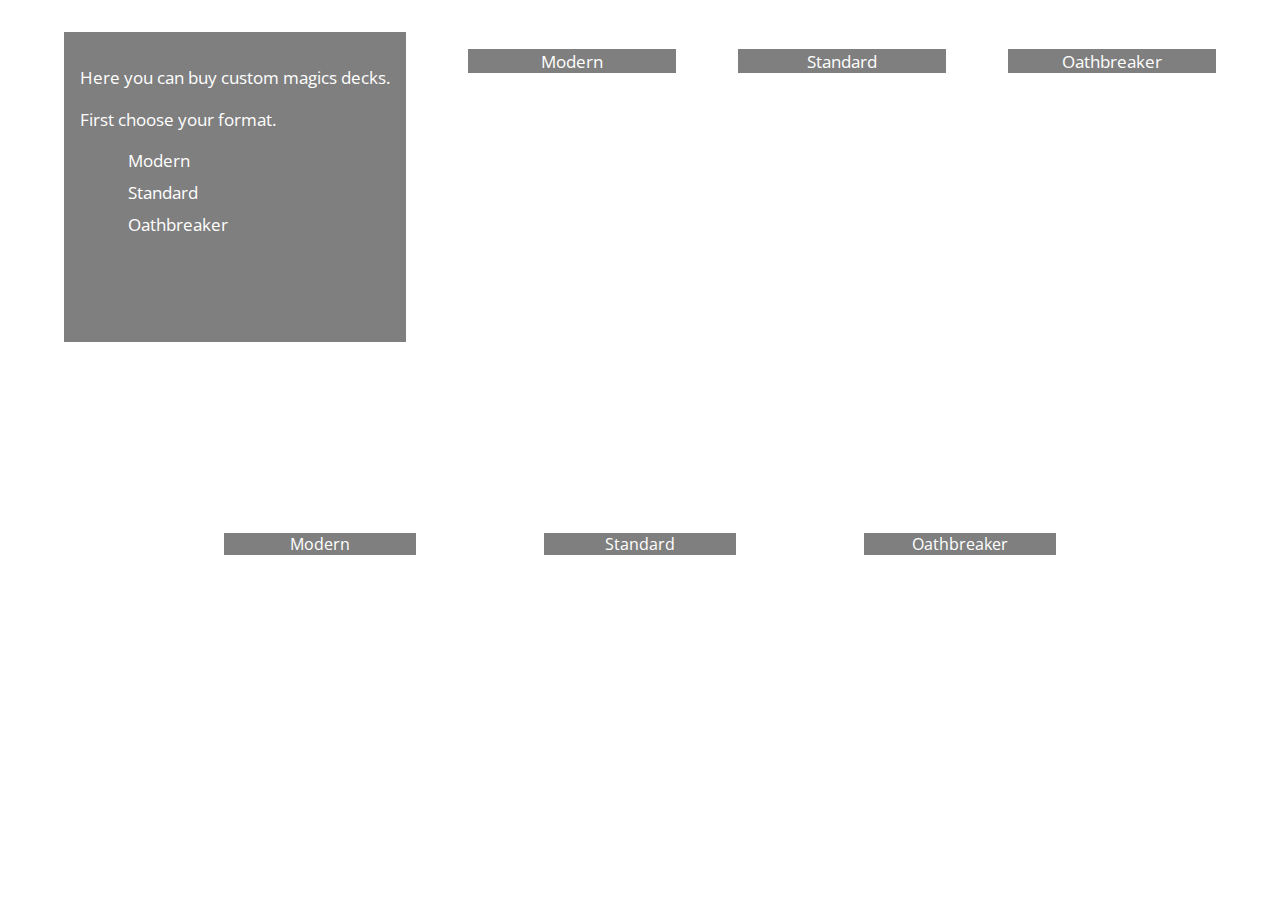
==== index.html @ a97e27b1 "initialize repository" ====
<!DOCTYPE html>
<html lang="en">

<head>
    <meta charset="UTF-8">
    <meta name="viewport" content="width=device-width, initial-scale=1.0">
    <meta http-equiv="X-UA-Compatible" content="ie=edge">
    <link rel="stylesheet" href="landing.css">
    <link href="https://fonts.googleapis.com/css?family=Open+Sans:600&display=swap" rel="stylesheet">
    <title>Custom Decks</title>
</head>

<body>
    <header>
        <div class="idek">
            <p>
                Here you can buy custom magics decks.
            </p>
            <p>
                First choose your format.
            </p>
            <ul>
                <li>Modern</li>
                <li>Standard</li>
                <li>Oathbreaker</li>
            </ul>
        </div>
        <div class="format">
            <p class="dark-bg">
                Modern
            </p>
            <p>
                Most freedom in making deck, wider range of sets to choose from, not limited to current cards,
                broken-combo city.
            </p>
        </div>
        <div class="format">
            <p class="dark-bg">
                Standard
            </p>
            <p>
                Most common tournament format, cards constantly rotating in and out due to having to use cards from
                latest 3 sets.
            </p>
        </div>
        <div class="format">
            <p class="dark-bg">
                Oathbreaker
            </p>
            <p>
                Casual commander format spinoff, 1 commander + 60 card deck, no duplicate cards, revised banlist.
            </p>
        </div>
    </header>
    <main>
        <a href="modern.html">
            <div class="format-card">
                <div class="preview">
                    <p class="dark-bg">Modern</p>
                </div>
                <div class="desc">
                    <ul>
                        <li>
                            <p>
                                Price Range: $40 to $1000+
                            </p>
                        </li>
                        <li>
                            <p>
                                Common play style: Casual
                            </p>
                        </li>
                        <li>
                            <p>
                                Freedom of Design: Most Loose
                            </p>
                        </li>
                        <li>
                            <p>
                                Difficulty: Broken
                            </p>
                        </li>
                    </ul>
                </div>
            </div>
        </a>
        <a href="standard.html">
            <div class="format-card">
                <div class="preview">
                    <p class="dark-bg">Standard</p>
                </div>
                <div class="desc">
                    <ul>
                        <li>
                            <p>
                                Price Range: 40$ to $300+
                            </p>
                        </li>
                        <li>
                            <p>
                                Common play style: Competitive
                            </p>
                        </li>
                        <li>
                            <p>
                                Freedom of Design: Most Strict
                            </p>
                        </li>
                        <li>
                            <p>
                                Difficulty: Moderate
                            </p>
                        </li>
                    </ul>
                </div>
            </div>
        </a>
        <a href="oathbreaker.html">
            <div class="format-card">
                <div class="preview">
                    <p class="dark-bg">Oathbreaker</p>
                </div>
                <div class="desc">
                    <ul>
                        <li>
                            <p>
                                Price Range: $50 to $500+
                            </p>
                        </li>
                        <li>
                            <p>
                                Common Play Area: Casual / Widespread
                            </p>
                        </li>
                        <li>
                            <p>
                                Freedom of Design: Very Loose
                            </p>
                        </li>
                        <li>
                            <p>
                                Difficulty: Roll a Die
                            </p>
                        </li>
                    </ul>
                </div>
            </div>

        </a>
    </main>
</body>

</html>
---- landing.css ----
body {
    width: 100vw;
    height: 100vh;
    margin: 0;
    display: flex;
    flex-direction: column;
    align-items: center;
    font-size: 10pt;
    background-image: url(https://gatherer.wizards.com/Images/background/Gray_Patterned_BG.jpg);
    font-family: 'Open Sans', sans-serif;
    color: white;

}

header {
    /* border: 1px solid black; */
    width: 90%;
    height: 40%;
    display: flex;
    justify-content: space-between;
    padding: 1rem;
    margin-top: 1rem;
    font-size: 13pt;
}

header > div > ul > li {
    margin: .5rem;
    list-style: none;
}

main {
    display: flex;
    justify-content: space-evenly;
    width: 85%;
    align-items: center;
    height: 70%;
}

a {
    text-decoration: none;
    color: white;
}

.idek {
    background-color: rgba(0, 0, 0, .5);
    padding: 1rem;
}

.dark-bg {
    background-color: rgba(0, 0, 0, .5);
}

.format {
    width: 13rem;
    height: 13rem;
    /* border: 1px solid black; */
    text-align: center;

}

.format-card {
    height: 12rem;
    width: 12rem;
    /* border: 1px solid black; */
    transition: ease-in 50ms;
    display: flex;
    flex-direction: column;
    padding: 0;
}

.format-card:hover {
    transform: scale(1.9);
    margin: 0rem 5rem;
}

.format-card > div > p {
    margin: 0;
    font-size: 12pt;
}

.preview {
    max-width: 100%;
    max-height: 10%;
    /* border-bottom: solid 1px black; */
    text-align: center;
}

.desc {
    max-width: 100%;
    height: 90%;
    text-align: center;
    margin: 1rem .25rem 1rem .5rem;
    padding: 0;
}

.desc > ul {
    padding: 0;
}

.desc > ul > li {
    list-style: none;
}
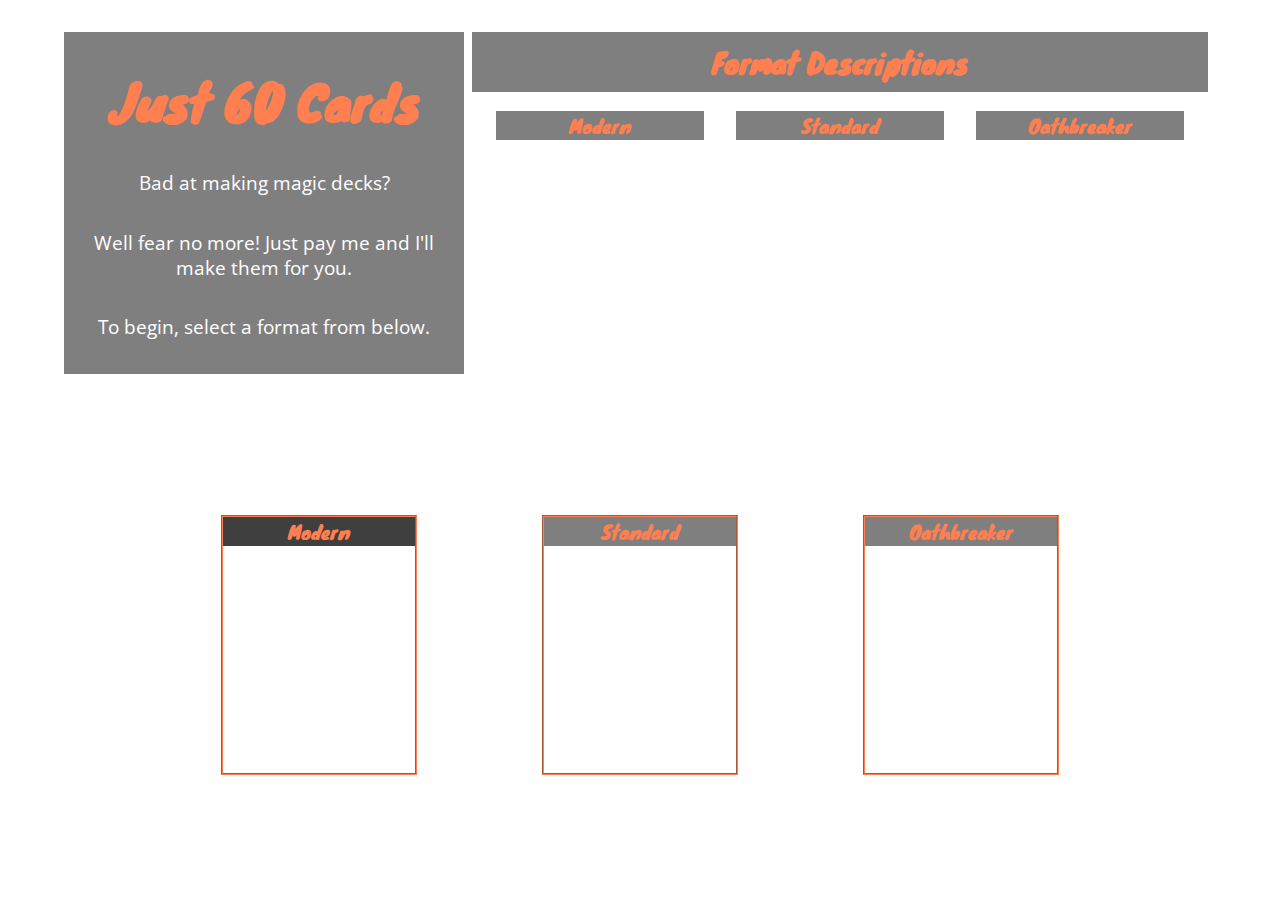
==== commit bd6b8267: "made design changes to landing" ====
--- a/index.html
+++ b/index.html
@@ -7,55 +7,76 @@
     <meta http-equiv="X-UA-Compatible" content="ie=edge">
     <link rel="stylesheet" href="landing.css">
     <link href="https://fonts.googleapis.com/css?family=Open+Sans:600&display=swap" rel="stylesheet">
+    <link href="https://fonts.googleapis.com/css?family=Caveat+Brush|Knewave&display=swap" rel="stylesheet">
     <title>Custom Decks</title>
 </head>
 
 <body>
     <header>
         <div class="idek">
+            <h1>
+                Just 60 Cards
+            </h1>
             <p>
-                Here you can buy custom magics decks.
+                Bad at making magic decks?
             </p>
             <p>
-                First choose your format.
-            </p>
-            <ul>
-                <li>Modern</li>
-                <li>Standard</li>
-                <li>Oathbreaker</li>
-            </ul>
-        </div>
-        <div class="format">
-            <p class="dark-bg">
-                Modern
+                Well fear no more! Just pay me and I'll make them for you.
             </p>
             <p>
-                Most freedom in making deck, wider range of sets to choose from, not limited to current cards,
-                broken-combo city.
+                To begin, select a format from below.
             </p>
+
+            <!-- <p>
+                Questions?
+            </p>
+            <a href="about.html">
+                <button id="about">
+                    Answers!
+                </button>
+            </a> -->
+
         </div>
-        <div class="format">
-            <p class="dark-bg">
-                Standard
-            </p>
-            <p>
-                Most common tournament format, cards constantly rotating in and out due to having to use cards from
-                latest 3 sets.
-            </p>
-        </div>
-        <div class="format">
-            <p class="dark-bg">
-                Oathbreaker
-            </p>
-            <p>
-                Casual commander format spinoff, 1 commander + 60 card deck, no duplicate cards, revised banlist.
-            </p>
+        <div id="format-descriptions">
+            <h2 id="format-desc-title" class="dark-bg">
+                Format Descriptions
+            </h2>
+            <div id="descriptions">
+                <div class="format">
+                    <p class="dark-bg">
+                        Modern
+                    </p>
+                    <p>
+                        Most freedom in making deck, wider range of sets to choose from, not limited to current cards,
+                        combo city.
+                    </p>
+                </div>
+                <div class="format">
+                    <p class="dark-bg">
+                        Standard
+                    </p>
+                    <p>
+                        Most common tournament format, cards constantly rotating in and out due to having to use cards
+                        from
+                        latest 3 sets.
+                    </p>
+                </div>
+                <div class="format">
+                    <p class="dark-bg">
+                        Oathbreaker
+                    </p>
+                    <p>
+                        Casual commander format spinoff, 1 commander + 60 card deck, no duplicate cards, revised
+                        banlist.
+                    </p>
+                </div>
+            </div>
         </div>
     </header>
     <main>
         <a href="modern.html">
             <div class="format-card">
-                <div class="preview">
+                <div class="preview dark-bg">
                     <p class="dark-bg">Modern</p>
                 </div>
                 <div class="desc">
@@ -93,7 +114,7 @@
                     <ul>
                         <li>
                             <p>
-                                Price Range: 40$ to $300+
+                                Price Range: 40$ to $450+
                             </p>
                         </li>
                         <li>
@@ -124,7 +145,7 @@
                     <ul>
                         <li>
                             <p>
-                                Price Range: $50 to $500+
+                                Price Range: $150 to $1000+
                             </p>
                         </li>
                         <li>
--- a/landing.css
+++ b/landing.css
@@ -20,12 +20,21 @@
     justify-content: space-between;
     padding: 1rem;
     margin-top: 1rem;
-    font-size: 13pt;
-}
-
-header > div > ul > li {
-    margin: .5rem;
-    list-style: none;
+    font-size: 14pt;
+}
+
+header > div > h1 {
+    color: coral;
+    margin: 1rem 0rem;
+    font-family: 'Knewave', cursive;
+}
+
+h2 {
+    margin: 0;
+    text-align: center;
+    padding: .5rem;
+    color: coral;
+    font-family: 'Knewave', cursive;
 }
 
 main {
@@ -41,13 +50,64 @@
     color: white;
 }
 
+#about {
+    width: 10rem;
+    height: 2.5rem;
+    border-radius: 50px;
+    background-color: transparent;
+    border: 1px soid white;
+    color: white;
+    margin-top: 1rem;
+}
+
+#about:hover {
+    transform: scale(1.2);
+    cursor: pointer;
+}
+
+#format-descriptions {
+    display: flex;
+    flex-direction: column;
+    align-items: center;
+    /* flex-wrap: wrap; */
+    width: 45rem;
+    margin: 0rem 1rem;
+}
+
+#format-desc-title {
+    width: 45rem;
+}
+
+#descriptions {
+    display: flex;
+}
+
+#aboutdiv > p {
+    margin-bottom: 1rem;
+}
+
 .idek {
     background-color: rgba(0, 0, 0, .5);
-    padding: 1rem;
+    display: flex;
+    flex-direction: column;
+    align-items: center;
+    justify-content: center; 
+    padding: 1rem; 
+    width: 26rem;  
+    text-align: center;
+    font-size: 18pt;
+}
+
+.idek > p {
+    margin-top: 1rem;
+    font-size: 14pt;
 }
 
 .dark-bg {
     background-color: rgba(0, 0, 0, .5);
+    font-family: 'Knewave', cursive;
+    color: coral;
+    margin: none;
 }
 
 .format {
@@ -55,42 +115,48 @@
     height: 13rem;
     /* border: 1px solid black; */
     text-align: center;
+    margin: 0rem 1rem;
 
 }
 
 .format-card {
-    height: 12rem;
+    height: 16rem;
     width: 12rem;
     /* border: 1px solid black; */
-    transition: ease-in 50ms;
+    transition: linear .4s;
     display: flex;
     flex-direction: column;
     padding: 0;
+    border: 2px groove coral;
+}
+
+.format-card > a {
+    transition: 0s !important;
 }
 
 .format-card:hover {
-    transform: scale(1.9);
+    transform: scale(1.4);
     margin: 0rem 5rem;
-}
-
-.format-card > div > p {
-    margin: 0;
-    font-size: 12pt;
 }
 
 .preview {
     max-width: 100%;
-    max-height: 10%;
+    max-height: 15%;
     /* border-bottom: solid 1px black; */
     text-align: center;
+}
+
+.preview > p {
+    margin: 0;
+    font-size: 14pt;
 }
 
 .desc {
     max-width: 100%;
     height: 90%;
     text-align: center;
-    margin: 1rem .25rem 1rem .5rem;
-    padding: 0;
+    margin: 0;
+    padding: 0rem;
 }
 
 .desc > ul {
@@ -99,4 +165,73 @@
 
 .desc > ul > li {
     list-style: none;
-}+}
+
+.desc > ul > li > p {
+    margin: .5rem 0;
+    font-size: 14pt;
+}
+
+@media screen and (max-width: 414px) {
+    body {
+        width: 100%;
+        margin: 0;
+        flex-direction: column;
+        padding: 0;
+        align-content: center;
+    }
+
+    header {
+        flex-direction: column; 
+        width: 100%;
+        margin-bottom: 2rem;
+        max-height: none;
+        align-items: center;
+        padding: 0rem;
+    }
+
+    main {
+        flex-direction: column;
+        justify-content: space-between;
+        align-items: center;
+        margin-top: 54rem;
+        max-height: none;
+    }
+
+    .format {
+        margin: 1rem;
+    }
+
+    .format > p {
+        margin: 1rem;
+    }
+
+    #format-desc-title {
+        width: 85vw;
+        margin: 1rem 0rem;
+    }
+
+    #format-descriptions {
+        width: 85vw;
+        margin: 2rem 0rem;
+    }
+
+    #descriptions {
+        flex-direction: column;
+        justify-content: space-around;
+    }
+
+    .idek {
+        width: 85vw;
+        margin: 0;
+        text-align: center;
+    }
+
+    .format-card {
+        margin: 1.5rem;
+    }
+    
+    .format-card:hover {
+        transform: none;
+    }
+}
